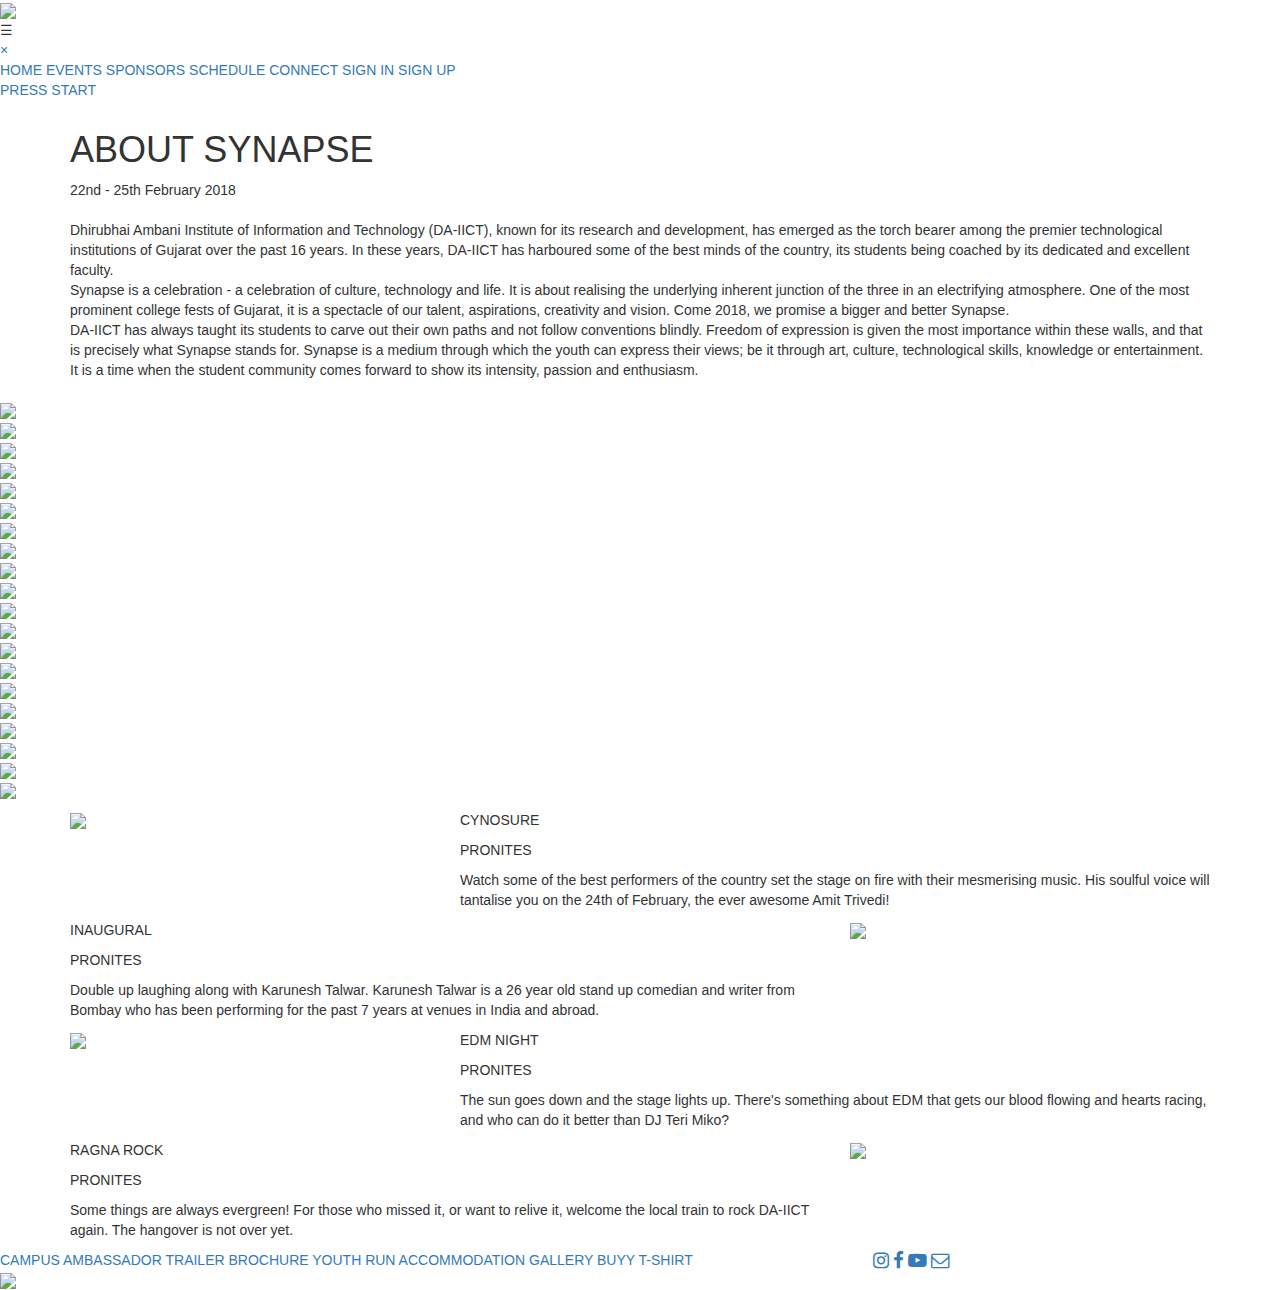
==== index.html @ 48f107f3 "Change in spelling" ====
<!DOCTYPE html>
<html lang="en">
<head>
    <meta charset="UTF-8">
    <title>Synapse'18</title>
    <link rel="stylesheet" type="text/css" href="./stylesheets/home.css">
    <link rel="stylesheet" type="text/css" href="stylesheets/navbar.css">
    <link rel="stylesheet" type="text/css" href="stylesheets/typing.css">
    <link rel="stylesheet" type="text/css" href="stylesheets/particle.css">
    <link rel="stylesheet" type="text/css" href="stylesheets/footer.css">
    <meta name="viewport" content="width=device-width, initial-scale=1.0">
    <link rel="icon" href="./assets/logo.png" type="image/gif" sizes="16x16">
    <meta name="viewport" content="width=device-width, initial-scale=1.0">
    <link rel="stylesheet" href="https://maxcdn.bootstrapcdn.com/bootstrap/3.3.7/css/bootstrap.min.css">
    <link href="https://maxcdn.bootstrapcdn.com/font-awesome/4.6.3/css/font-awesome.min.css" rel="stylesheet">
    <script src="https://cdnjs.cloudflare.com/ajax/libs/typeit/5.3.0/typeit.min.js"></script>
</head>

<script>
</script>

<body>
<div class="main-icon">
    <img src="assets/logo.png" class="main-icon-image">
</div>
<span onclick="openNav()" class="navbar-button">&#9776;</span>
<div id="myNav" class="overlay">
    <a href="javascript:void(0)" class="closebtn" onclick="closeNav()">&times;</a>
    <div class="overlay-content">
        <a href="index.html">HOME</a>
        <a href="events.html">EVENTS</a>
        <a href="sponsors.html">SPONSORS</a>
        <a href="schedule.html">SCHEDULE</a>
        <a href="contact_us.html">CONNECT</a>
        <a target="_blank" href="https://synapse-2018.herokuapp.com/">SIGN IN</a>
        <a target="_blank" href="https://synapse-2018.herokuapp.com/signup">SIGN UP</a>
    </div>
</div>
<div class="bg">
    <div class="bg-image">
        <div class="bg-over-image">
        </div>
    </div>
    <a href="#about-us"><p class="press-start">PRESS START</p></a>
    <!--<div class="bg-blur-image">-->
    <!--</div>-->
    <!--<div class="bg-blur-image-2"></div>-->
</div>

<!--<div class="mid-divison"></div>-->

<div class="about-us" id="about-us">
    <div id="particles-js"></div>
    <div class="container">
        <div class="type-js headline">
            <h1 class="text-js">ABOUT SYNAPSE</h1>
        </div>
        <p class="about-us-text">
            <span class="fest-date">22nd - 25th February 2018</span>
            <br>
            <br>
            Dhirubhai Ambani Institute of Information and Technology (DA-IICT), known for its
            research and development,
            has emerged as the torch bearer among the premier technological institutions of Gujarat over the past 16
            years. In these years, DA-IICT has harboured some of the best minds of the country, its students being
            coached by its dedicated and excellent faculty.<br>
            Synapse is a celebration - a celebration of culture, technology and life. It is about realising the
            underlying inherent junction of the three in an electrifying atmosphere. One of the most prominent college
            fests of Gujarat, it is a spectacle of our talent, aspirations, creativity and vision. Come 2018, we promise
            a bigger and better Synapse.<br>
            DA-IICT has always taught its students to carve out their own paths and not follow conventions blindly.
            Freedom of expression is given the most importance within these walls, and that is precisely what Synapse
            stands for. Synapse is a medium through which the youth can express their views; be it through art, culture,
            technological skills, knowledge or entertainment. It is a time when the student community comes forward to
            show its intensity, passion and enthusiasm.</p>
    </div>
</div>

<div class="gallery">
    <div class="container">
        <p id="gallery-text"></p>
    </div>
    <div class="image-container">
        <div class="template-track" id="template-track-1">
            <div class="template-wrap">
                <img class="gallery-image" src="assets/gallery/1.jpg">
            </div>
            <div class="template-wrap">
                <img class="gallery-image" src="assets/gallery/2.jpg">
            </div>
            <div class="template-wrap">
                <img class="gallery-image" src="assets/gallery/3.jpg">
            </div>
            <div class="template-wrap">
                <img class="gallery-image" src="assets/gallery/4.jpg">
            </div>
            <div class="template-wrap">
                <img class="gallery-image" src="assets/others/sonu1.jpg">
            </div>
            <div class="template-wrap">
                <img class="gallery-image" src="assets/others/2.jpg">
            </div>
            <div class="template-wrap">
                <img class="gallery-image" src="assets/others/unnamed.jpg">
            </div>
            <div class="template-wrap">
                <img class="gallery-image" src="assets/gallery/8.jpg">
            </div>
            <div class="template-wrap">
                <img class="gallery-image" src="assets/gallery/9.jpg">
            </div>
            <div class="template-wrap">
                <img class="gallery-image" src="assets/gallery/10.jpg">
            </div>
        </div>
    </div>
    <div class="image-container">
        <div class="template-track" id="template-track-2">
            <div class="template-wrap">
                <img class="gallery-image" src="assets/gallery/11.jpg">
            </div>
            <div class="template-wrap">
                <img class="gallery-image" src="assets/gallery/12.jpg">
            </div>
            <div class="template-wrap">
                <img class="gallery-image" src="assets/gallery/13.jpg">
            </div>
            <div class="template-wrap">
                <img class="gallery-image" src="assets/gallery/14.jpg">
            </div>
            <div class="template-wrap">
                <img class="gallery-image" src="assets/gallery/15.jpg">
            </div>
            <div class="template-wrap">
                <img class="gallery-image" src="assets/gallery/17.jpg">
            </div>
            <div class="template-wrap">
                <img class="gallery-image" src="assets/gallery/18.jpg">
            </div>
            <div class="template-wrap">
                <img class="gallery-image" src="assets/gallery/19.jpg">
            </div>
            <div class="template-wrap">
                <img class="gallery-image" src="assets/gallery/20.jpg">
            </div>
            <div class="template-wrap">
                <img class="gallery-image" src="assets/gallery/16.jpg">
            </div>
        </div>
    </div>
</div>

<div class="events">
    <div class="container">
        <p id="event-text"></p>
        <div class="event-tile div-animation">
            <div class="row">
                <div class="col-lg-4">
                    <img class="cover-image" src="assets/Home_Artist/Amit%20Trivedi%20Live%20in%20Mumbai%203.JPG">
                </div>
                <div class="col-lg-8 div-padding left-align">
                    <p class="event-name">CYNOSURE</p>
                    <p class="event-type">PRONITES</p>
                    <p class="event-desc">Watch some of the best performers of the country set the stage on fire with
                        their mesmerising music. His soulful voice will tantalise you on the 24th of February, the ever
                        awesome Amit Trivedi!
                    </p>
                </div>
            </div>
        </div>
        <div class="event-tile div-animation">
            <div class="row">
                <div class="col-lg-8 div-padding right-align">
                    <p class="event-name">INAUGURAL</p>
                    <p class="event-type">PRONITES</p>
                    <p class="event-desc">Double up laughing along with Karunesh Talwar. Karunesh Talwar is a 26 year
                        old
                        stand up comedian and writer from Bombay who has
                        been performing for the past 7 years at venues in India and abroad.
                    </p>
                </div>
                <div class="col-lg-4">
                    <img class="cover-image" src="assets/Home_Artist/IMG_8676.JPG">
                </div>
            </div>
        </div>
        <div class="event-tile div-animation">
            <div class="row">
                <div class="col-lg-4">
                    <img class="cover-image" src="assets/Home_Artist/Teri_Miko.jpg">
                </div>
                <div class="col-lg-8 div-padding left-align">
                    <p class="event-name">EDM NIGHT</p>
                    <p class="event-type">PRONITES</p>
                    <p class="event-desc">The sun goes down and the stage lights up. There's something about EDM that
                        gets our blood flowing and hearts racing, and who can do it better than DJ Teri Miko?
                    </p>
                </div>
            </div>
        </div>
        <div class="event-tile div-animation">
            <div class="row">
                <div class="col-lg-8 div-padding right-align">
                    <p class="event-name">RAGNA ROCK</p>
                    <p class="event-type">PRONITES</p>
                    <p class="event-desc">Some things are always evergreen! For those who missed it, or want to relive
                        it, welcome the local train to rock DA-IICT again. The hangover is not over yet.
                    </p>
                </div>
                <div class="col-lg-4">
                    <img class="cover-image" src="assets/Home_Artist/TLT.jpg">
                </div>
            </div>
        </div>
        <!--<div class="event-tile div-animation">-->
        <!--<div class="row">-->
        <!--<div class="col-lg-4">-->
        <!--<img class="cover-image" src="assets/cover/Footloose.jpg">-->
        <!--</div>-->
        <!--<div class="col-lg-8 div-padding left-align">-->
        <!--<p class="event-name">FOOTLOOSE</p>-->
        <!--<p class="event-type">OAT EVENT</p>-->
        <!--<p class="event-desc">Dance is a form of expression through which you can find yourself in that-->
        <!--moment and lose-->
        <!--yourself in the captivating beats all at the same time. From salsa to contemporary to fusion,-->
        <!--fasten your seatbelt, rock the stage and shake the world with your moves.-->
        <!--</p>-->
        <!--</div>-->
        <!--</div>-->
        <!--</div>-->
        <!--<div class="event-tile div-animation">-->
        <!--<div class="row">-->
        <!--<div class="col-lg-8 div-padding right-align">-->
        <!--<p class="event-name">RAMPAGE</p>-->
        <!--<p class="event-type">OAT EVENT</p>-->
        <!--<p class="event-desc">Lights,camera, fashion! Watch budding designers express their creativity-->
        <!--and boldness as they illustrate their stories while the most glamorous models walk-->
        <!--to the pumping beats. It’s not easy to impress the likes of Pantaloons Femina Miss Fashionista-->
        <!--2012, Madhu Sneha Upadhyay.-->
        <!--</p>-->
        <!--</div>-->
        <!--<div class="col-lg-4">-->
        <!--<img class="cover-image" src="assets/cover/Rampage.jpg">-->
        <!--</div>-->
        <!--</div>-->
        <!--</div>-->
        <!--<div class="event-tile div-animation">-->
        <!--<div class="row">-->
        <!--<div class="col-lg-4">-->
        <!--<img class="cover-image" src="assets/cover/Rhapsody.JPG">-->
        <!--</div>-->
        <!--<div class="col-lg-8 div-padding left-align">-->
        <!--<p class="event-name">RHAPSODY</p>-->
        <!--<p class="event-type">OAT EVENT</p>-->
        <!--<p class="event-desc">Lose yourself in the magical atmosphere as you are taken on a symphonic ride.-->
        <!--Show off your skills with your melodious voice, harmonious instruments, and favorite tunes.-->
        <!--</p>-->
        <!--</div>-->
        <!--</div>-->
        <!--</div>-->
        <!--<div class="event-tile div-animation">-->
        <!--<div class="row">-->
        <!--<div class="col-lg-8 div-padding right-align">-->
        <!--<p class="event-name">NAACH</p>-->
        <!--<p class="event-type">OAT EVENT</p>-->
        <!--<p class="event-desc">Hold your breath as dancers illuminate the stage by exploring dance forms that-->
        <!--showcase the richness of our pristine heritage; pay homepage to time-honored traditions.-->
        <!--Decorate the stage with your elegance and grace.-->
        <!--</p>-->
        <!--</div>-->
        <!--<div class="col-lg-4">-->
        <!--<img class="cover-image" src="assets/cover/Nach.jpg">-->
        <!--</div>-->
        <!--</div>-->
        <!--</div>-->
    </div>
</div>

<div class="footer">
    <div class="row">
        <div class="col-md-8">
            <a class="footer-link" href="https://goo.gl/forms/vk7hm4Rpl6OJgJQQ2" target="_blank">CAMPUS AMBASSADOR</a>
            <a class="footer-link" href="https://drive.google.com/file/d/0BxO7yBkG1U5RbEZsRHJFZWxKc1E/view"
                    target="_blank">TRAILER</a>
            <a class="footer-link" href="https://drive.google.com/file/d/0BxO7yBkG1U5RT2w1aExzOFJJaDA/view"
                    target="_blank">BROCHURE</a>
            <a class="footer-link" href="youth_run.html">YOUTH RUN</a>
            <a class="footer-link" target="_blank" href="https://synapse-2018.herokuapp.com/">ACCOMMODATION</a>
            <a class="footer-link" href="gallery.html">GALLERY</a>
            <a class="footer-link" target="_blank"
                    href="https://drive.google.com/open?id=1lPO4zPZODa7qYZIWbfRfPHp2HvW8TE4TdRTOdRXEn6o">BUYY T-SHIRT</a>
        </div>
        <div class="col-md-4 right-align">
            <a href="https://www.instagram.com/synapsedaiict/" target="_blank" class=""><i
                    class="fa fa-instagram fa-lg footer-icon" aria-hidden="true"></i></a>
            <a href="https://www.facebook.com/synapsedaiict/?fref=ts" target="_blank" class=""><i
                    href="https://www.facebook.com/synapsedaiict/?fref=ts" class="fa fa-facebook fa-lg footer-icon"
                    aria-hidden="true"></i></a>
            <a href="https://www.youtube.com/user/SynapseDAIICT" target="_blank" class=""><i
                    class="fa fa-youtube-play fa-lg footer-icon" aria-hidden="true"></i></a>
            <a href="mailto:synapse.thefest@gmail.com" target="_blank" class=""><i
                    class="fa fa-envelope-o fa-lg footer-icon" aria-hidden="true"></i></a>
        </div>
    </div>
    <div class="footer-synapse-icon">
        <img class="footer-synapse-icon-image" src="assets/logo.png">
    </div>
</div>


<script src="https://ajax.googleapis.com/ajax/libs/jquery/3.2.1/jquery.min.js"></script>
<script src="https://maxcdn.bootstrapcdn.com/bootstrap/3.3.7/js/bootstrap.min.js"></script>
<script src="https://cdnjs.cloudflare.com/ajax/libs/jqueryui/1.12.1/jquery-ui.js"></script>
<script src="https://cdnjs.cloudflare.com/ajax/libs/ekko-lightbox/5.2.0/ekko-lightbox.js"></script>
<script src="https://cdn.jsdelivr.net/particles.js/2.0.0/particles.min.js"></script>
<script>


  function fullWidth() {
    $('.bg-over-image').animate({ opacity: 1 }, 6000);
  }

  function blink() {
    setTimeout(function () {
      $('.press-start').fadeOut(300);
    }, 3000);
    blink2();
  }

  function blink2() {
    setTimeout(function () {
      $('.press-start').fadeIn(300);
    }, 3000);
    blink();
  }


  var x = 0;
  var y = 0;
  var z = 0;

  function autoType(elementClass, typingSpeed) {
    var thhis = $(elementClass);
    thhis.css({
      "position": "relative",
      "display": "inline-block"
    });
    thhis.prepend('<div class="cursor" style="right: initial; left:0;"></div>');
    thhis = thhis.find(".text-js");
    var text = thhis.text().trim().split('');
    var amntOfChars = text.length;
    var newString = "";
    thhis.text("|");
    setTimeout(function () {
      thhis.css("opacity", 1);
      thhis.prev().removeAttr("style");
      thhis.text("");
      for (var i = 0; i < amntOfChars; i++) {
        (function (i, char) {
          setTimeout(function () {
            newString += char;
            thhis.text(newString);
          }, i * typingSpeed);
        })(i + 1, text[i]);
      }
    }, 1000);
  }

  $(document).ready(function () {

    $(window).on('scroll', (function () {
      $('.div-animation').each(function (i) {

        var top_of_object = $(this).position().top;
        var bottom_of_window = $(window).scrollTop() + $(window).height();

        if (bottom_of_window > top_of_object) {
          $(this).animate({ 'opacity': '1' }, 2000);
        }

      });

      $('.about-us').each(function (i) {

        var bottom_of_object = $(this).position().top;
        var bottom_of_window = $(window).scrollTop() + $(window).height();

        if (bottom_of_window > bottom_of_object && x === 0) {
          autoType(".type-js", 200);
          x++;
          setTimeout(function () {
            $("#particles-js").animate({ 'opacity': '1' }, 1500);
            $('.about-us-text').animate({ 'opacity': '1' }, 1500);
          }, 4000);
        }

      });

      $('.gallery').each(function (i) {

        var bottom_of_object = $(this).position().top;
        var bottom_of_window = $(window).scrollTop() + $(window).height();

        if (bottom_of_window > bottom_of_object && y === 0) {
          new TypeIt('#gallery-text', {
            speed: 100,
            autoStart: false
          }).type("GLIMPSE OF <strong>SYNAPSE'17</strong>");
          setTimeout(function () {
            $('.image-container').animate({ 'opacity': '1' }, 2000);
          }, 2000);
          y++;
        }

      });

      $('.template-track').each(function (i) {
        var gallery = $('.gallery');
        var top_of_object = gallery.position().top;
        var bottom_of_window = $(window).scrollTop() + $(window).height();
        var bottom_of_object = gallery.position().top + gallery.offset().top;

        if (bottom_of_window > top_of_object && bottom_of_object > bottom_of_window) {
          console.log(i);
          if (i === 0) {
            document.getElementById('template-track-1').style.transform = "translateX(-" + window.pageYOffset + "px) translateY(0px) translateZ(0px) scaleX(1) scaleY(1) scaleZ(1) rotateX(0deg) rotateY(0deg) rotateZ(0deg) skewX(0deg) skewY(0deg)";
          }
          if (i === 1) {
            var off = window.pageYOffset - 3500;
            document.getElementById('template-track-2').style.transform = "translateX(" + off + "px) translateY(0px) translateZ(0px) scaleX(1) scaleY(1) scaleZ(1) rotateX(0deg) rotateY(0deg) rotateZ(0deg) skewX(0deg) skewY(0deg)";
          }
        }

      });

      $('.events').each(function (i) {

        var bottom_of_object = $(this).position().top;
        var bottom_of_window = $(window).scrollTop() + $(window).height();

        if (bottom_of_window > bottom_of_object && z === 0) {
          new TypeIt('#event-text', {
            speed: 200,
            autoStart: false
          }).type("PRONITES");
          z++;
        }
      });


    }));

  });

  function openNav() {
    document.getElementById("myNav").style.width = "100%";
  }

  function closeNav() {
    document.getElementById("myNav").style.width = "0%";
  }

  particlesJS.load('particles-js', 'assets/particles.json');

  fullWidth();

  blink();

</script>
</body>
</html>
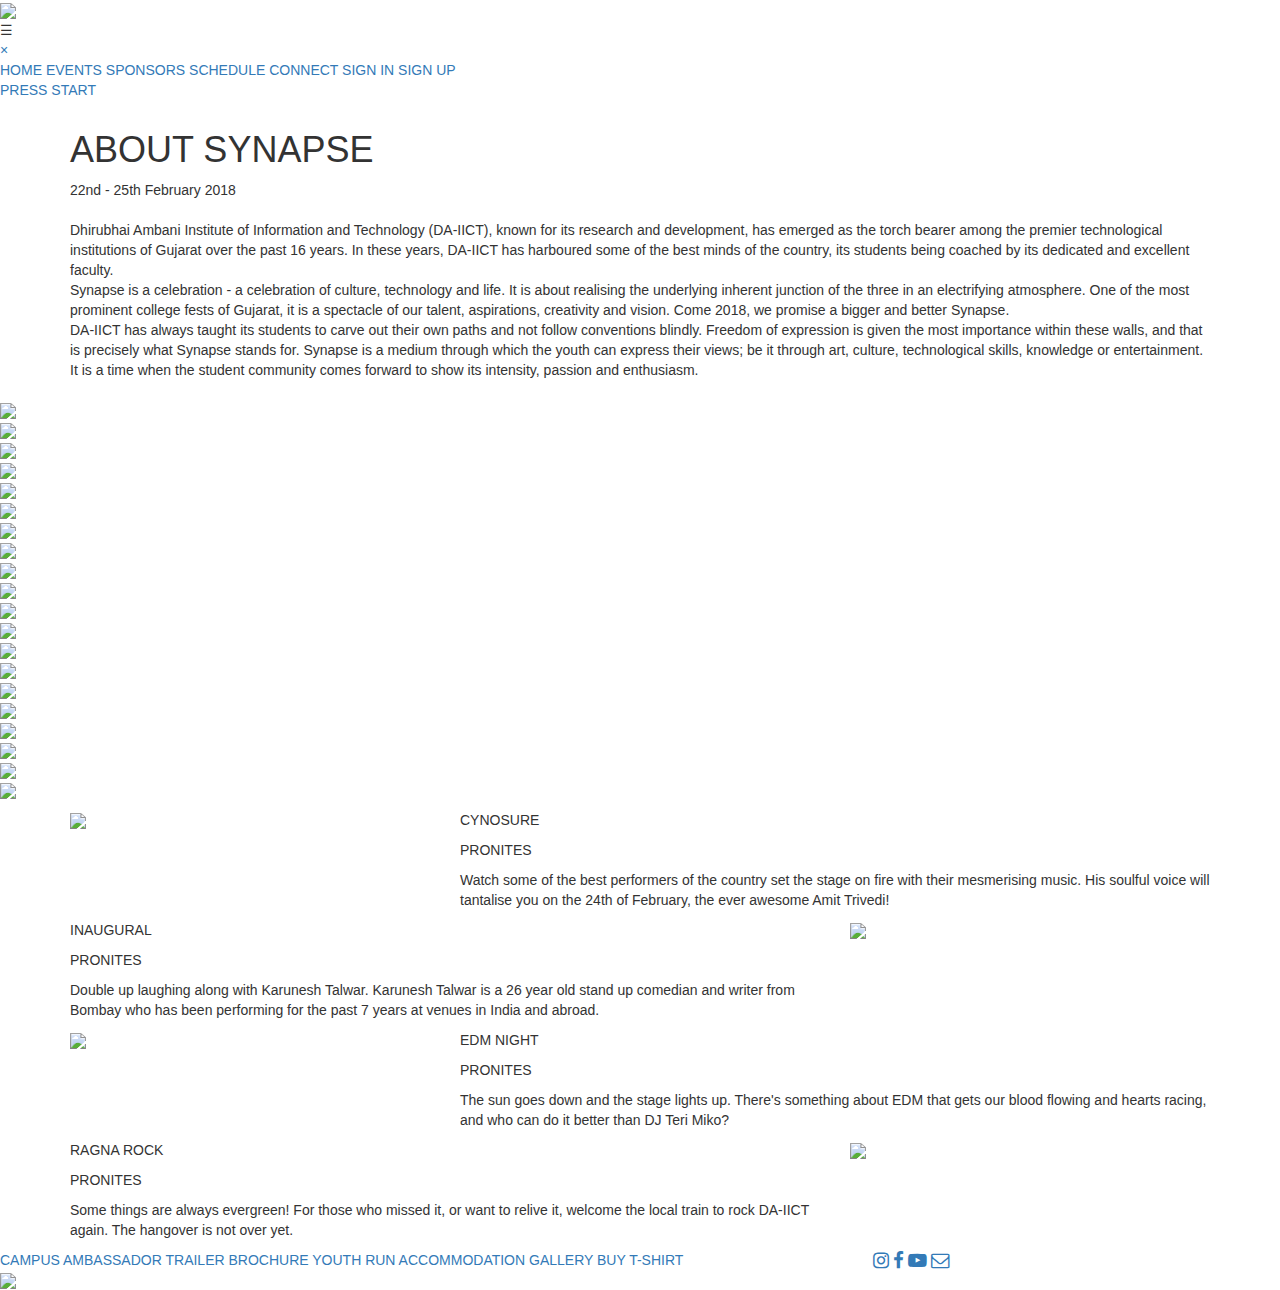
==== commit 9f7a5e55: "Spelling Correction" ====
--- a/index.html
+++ b/index.html
@@ -288,7 +288,7 @@
             <a class="footer-link" target="_blank" href="https://synapse-2018.herokuapp.com/">ACCOMMODATION</a>
             <a class="footer-link" href="gallery.html">GALLERY</a>
             <a class="footer-link" target="_blank"
-                    href="https://drive.google.com/open?id=1lPO4zPZODa7qYZIWbfRfPHp2HvW8TE4TdRTOdRXEn6o">BUYY T-SHIRT</a>
+                    href="https://drive.google.com/open?id=1lPO4zPZODa7qYZIWbfRfPHp2HvW8TE4TdRTOdRXEn6o">BUY T-SHIRT</a>
         </div>
         <div class="col-md-4 right-align">
             <a href="https://www.instagram.com/synapsedaiict/" target="_blank" class=""><i
